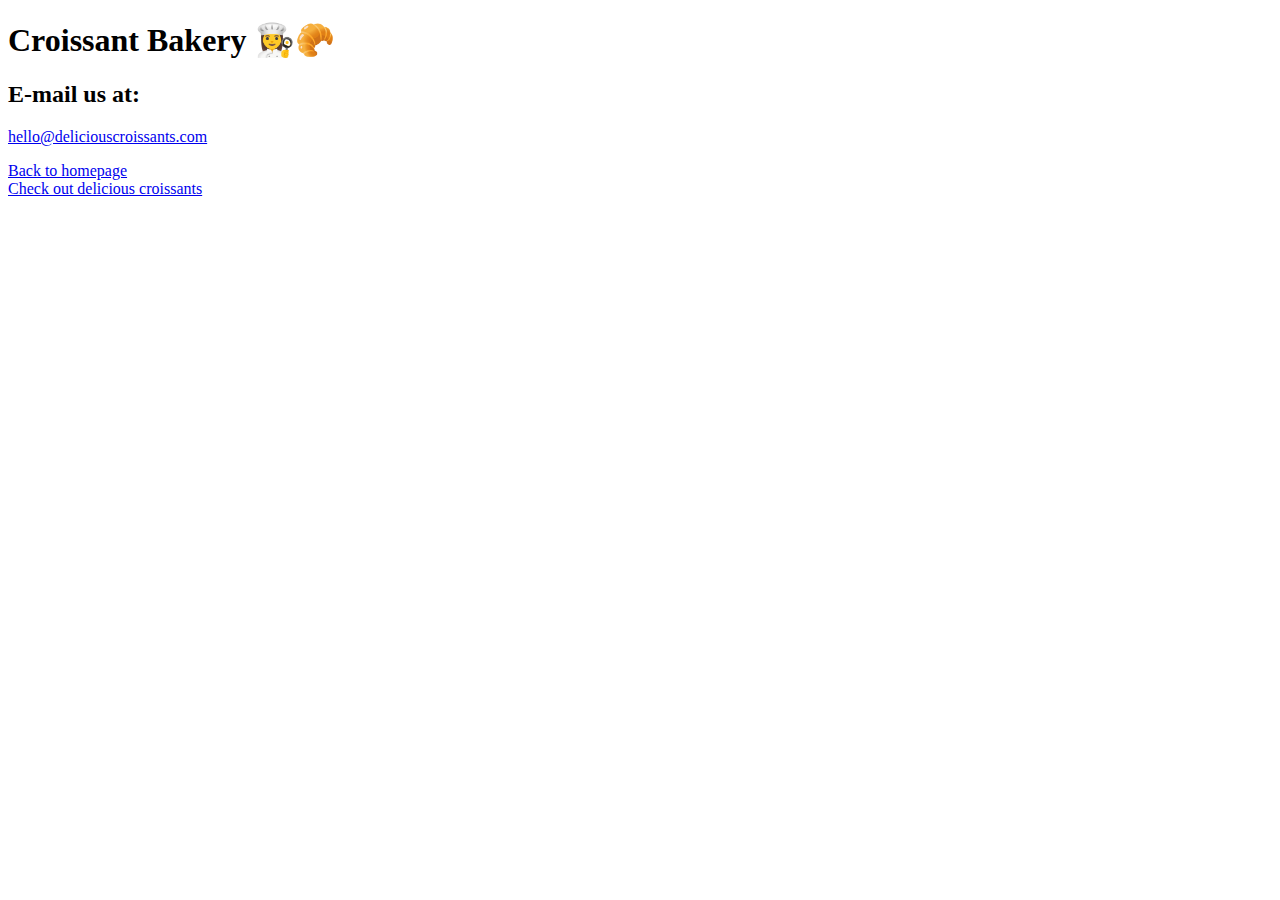
==== contact.html @ 1a6626fd "Created html folders and content" ====
<!DOCTYPE html>
<html lang="en">
  <head>
    <meta charset="UTF-8" />
    <meta http-equiv="X-UA-Compatible" content="IE=edge" />
    <meta name="viewport" content="width=device-width, initial-scale=1.0" />
    <title>Contact</title>
  </head>
  <body>
    <h1>Croissant Bakery 👩‍🍳🥐</h1>
    <h2>E-mail us at:</h2>
    <p>
      <a href="mailto:croissantbakery@deliciouscroissants.com"
        >hello@deliciouscroissants.com</a
      >
    </p>
    <div>
      <a href="./.">Back to homepage</a>
    </div>
    <div>
      <a href="photo.html">Check out delicious croissants</a>
    </div>
  </body>
</html>
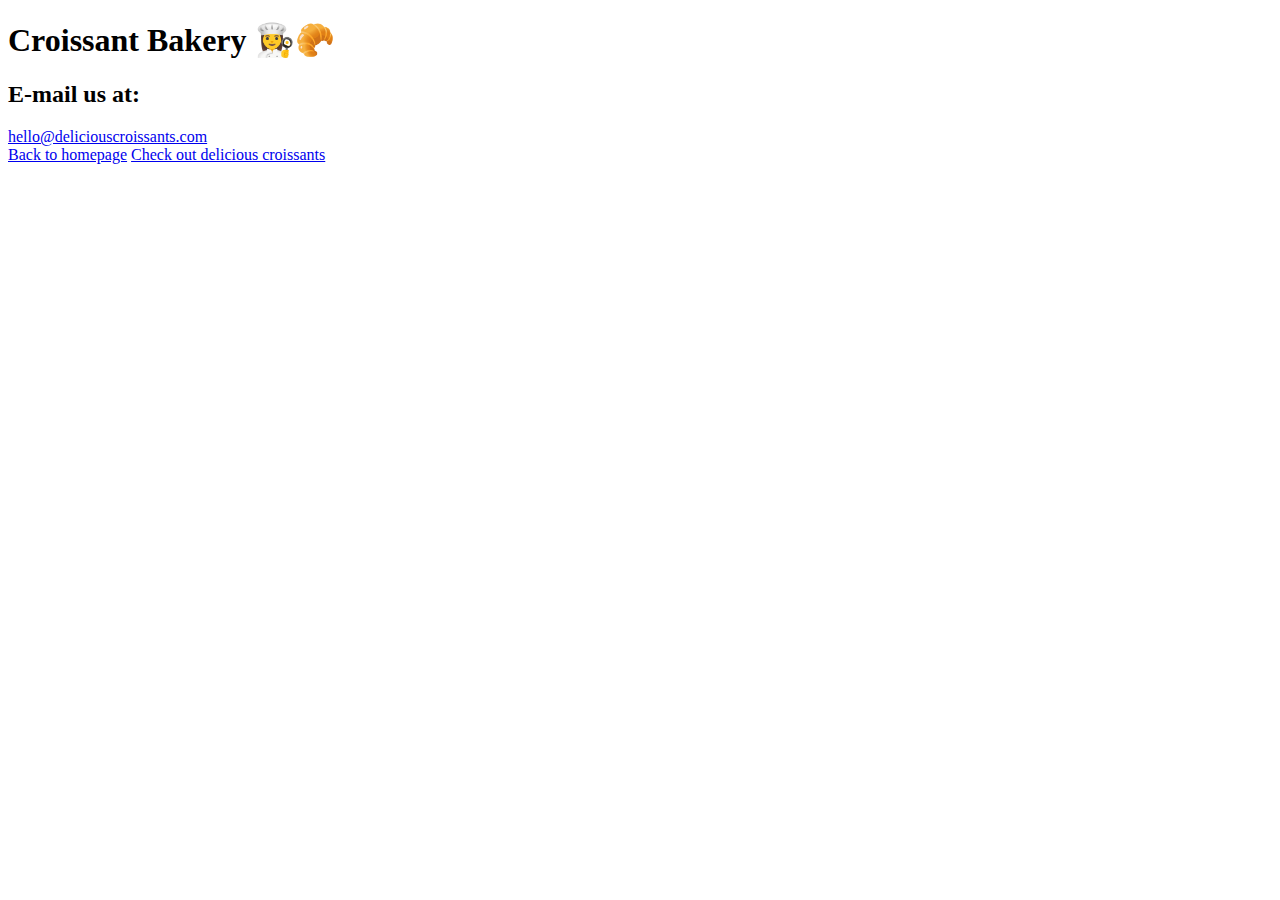
==== commit c78d75dc: "added css" ====
--- a/contact.html
+++ b/contact.html
@@ -5,19 +5,18 @@
     <meta http-equiv="X-UA-Compatible" content="IE=edge" />
     <meta name="viewport" content="width=device-width, initial-scale=1.0" />
     <title>Contact</title>
+    <link rel="stylesheet" href="/styles.css" />
   </head>
   <body>
     <h1>Croissant Bakery 👩‍🍳🥐</h1>
     <h2>E-mail us at:</h2>
-    <p>
-      <a href="mailto:croissantbakery@deliciouscroissants.com"
-        >hello@deliciouscroissants.com</a
-      >
-    </p>
-    <div>
+
+    <a href="mailto:croissantbakery@deliciouscroissants.com" class="email-link"
+      >hello@deliciouscroissants.com</a
+    >
+
+    <div class="navigation-links">
       <a href="./.">Back to homepage</a>
-    </div>
-    <div>
       <a href="photo.html">Check out delicious croissants</a>
     </div>
   </body>
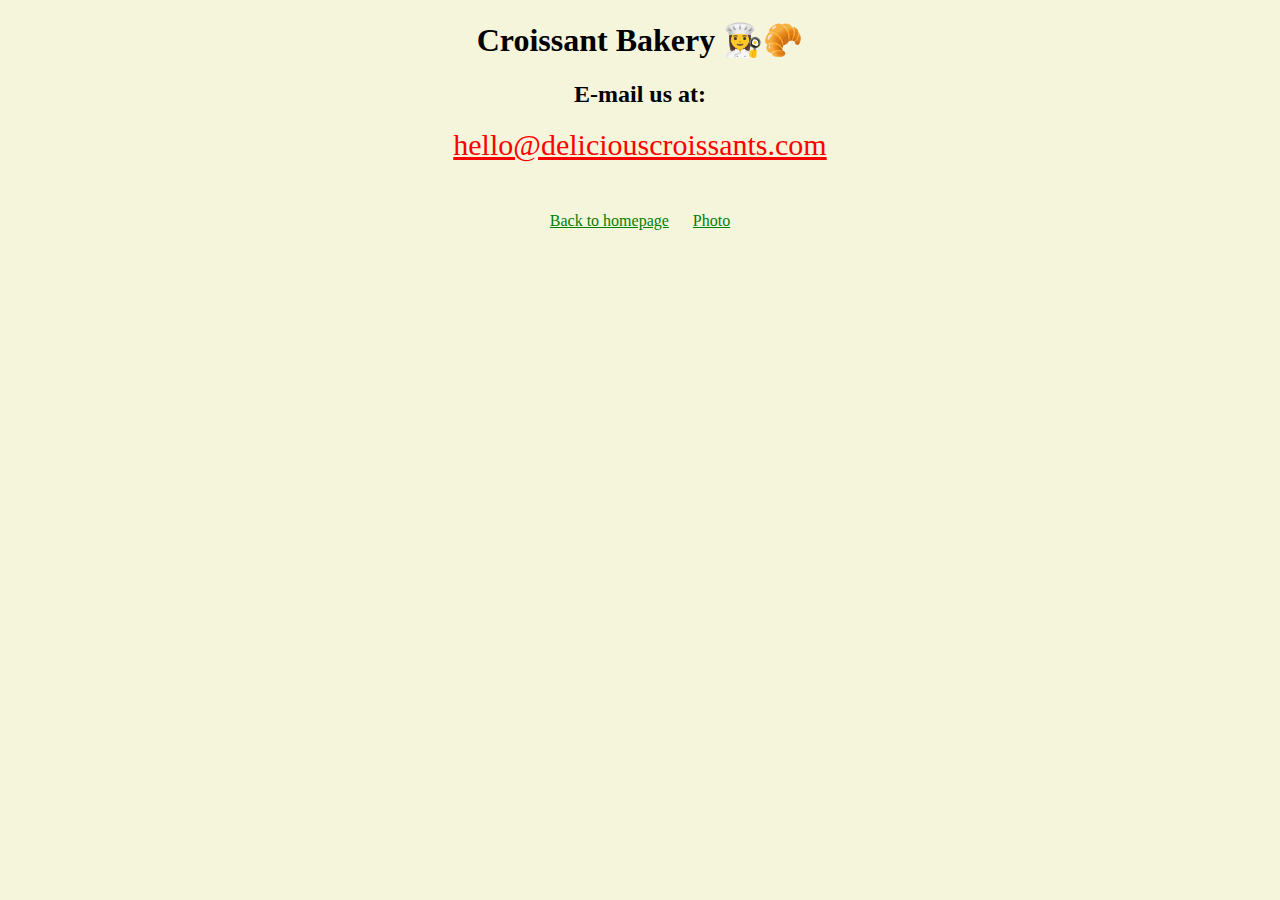
==== commit 4a8293fa: "Changed name of photo link" ====
--- a/contact.html
+++ b/contact.html
@@ -17,7 +17,7 @@
 
     <div class="navigation-links">
       <a href="./.">Back to homepage</a>
-      <a href="photo.html">Check out delicious croissants</a>
+      <a href="photo.html">Photo</a>
     </div>
   </body>
 </html>
--- a/styles.css
+++ b/styles.css
@@ -0,0 +1,22 @@
+body {
+  background-color: beige;
+  text-align: center;
+}
+
+a {
+  color: green;
+  margin: 10px;
+}
+
+.email-link {
+  color: red;
+  font-size: 30px;
+}
+
+.navigation-links {
+  margin-top: 50px;
+}
+
+img {
+  margin-bottom: 20px;
+}
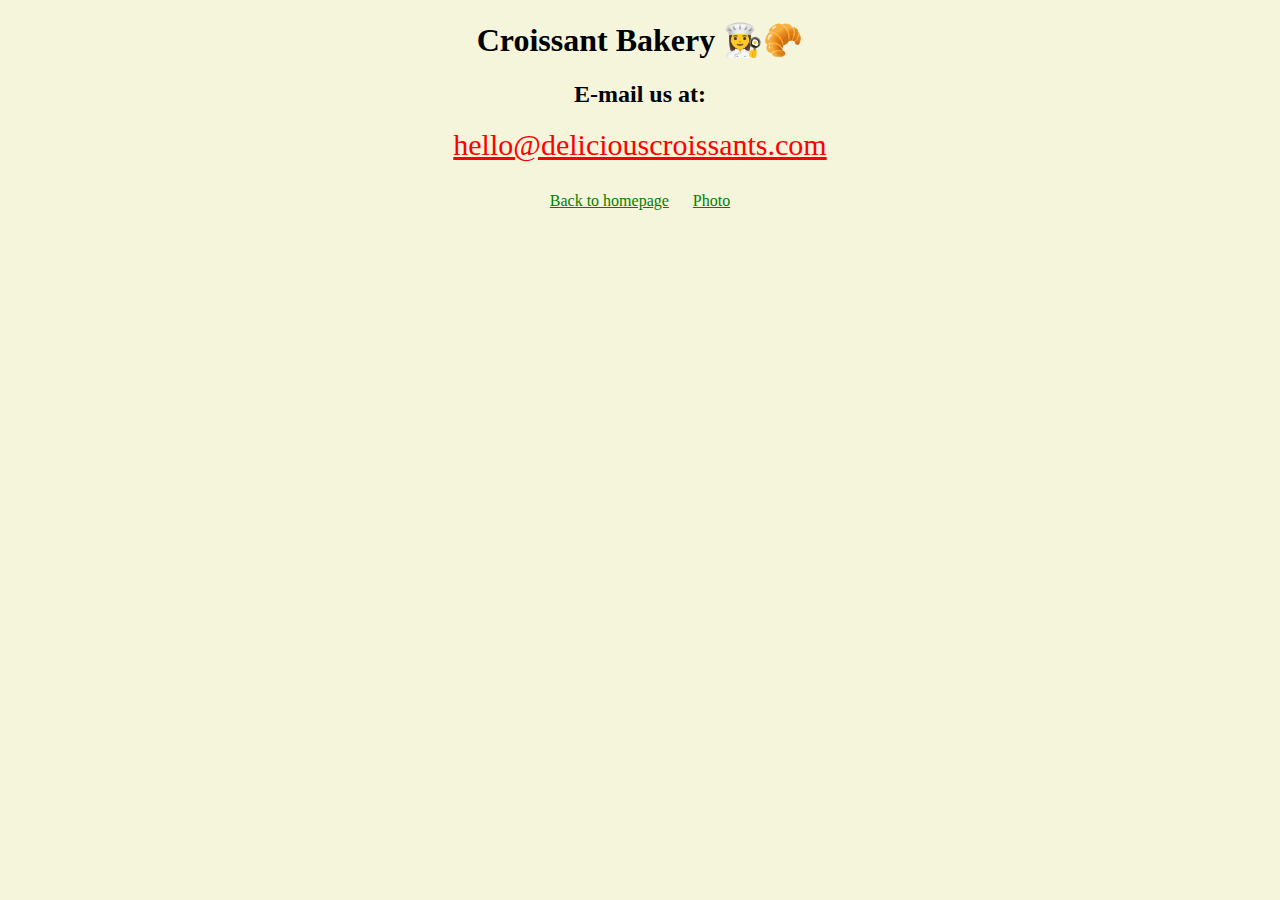
==== commit f77252ef: "updated css link" ====
--- a/contact.html
+++ b/contact.html
@@ -5,7 +5,7 @@
     <meta http-equiv="X-UA-Compatible" content="IE=edge" />
     <meta name="viewport" content="width=device-width, initial-scale=1.0" />
     <title>Contact</title>
-    <link rel="stylesheet" href="/styles.css" />
+    <link rel="stylesheet" href="/css/styles.css" />
   </head>
   <body>
     <h1>Croissant Bakery 👩‍🍳🥐</h1>
--- a/css/styles.css
+++ b/css/styles.css
@@ -0,0 +1,33 @@
+body {
+  background-color: beige;
+}
+
+h1,
+h2,
+p {
+  text-align: center;
+}
+
+.navigation-links a {
+  color: green;
+  margin: 10px;
+}
+
+.navigation-links {
+  margin-top: 30px;
+  text-align: center;
+}
+
+.email-link {
+  color: red;
+  font-size: 30px;
+  display: block;
+  text-align: center;
+}
+
+.croissant-photo {
+  max-width: 500px;
+  border-radius: 5px;
+  display: block;
+  margin: 30px auto;
+}
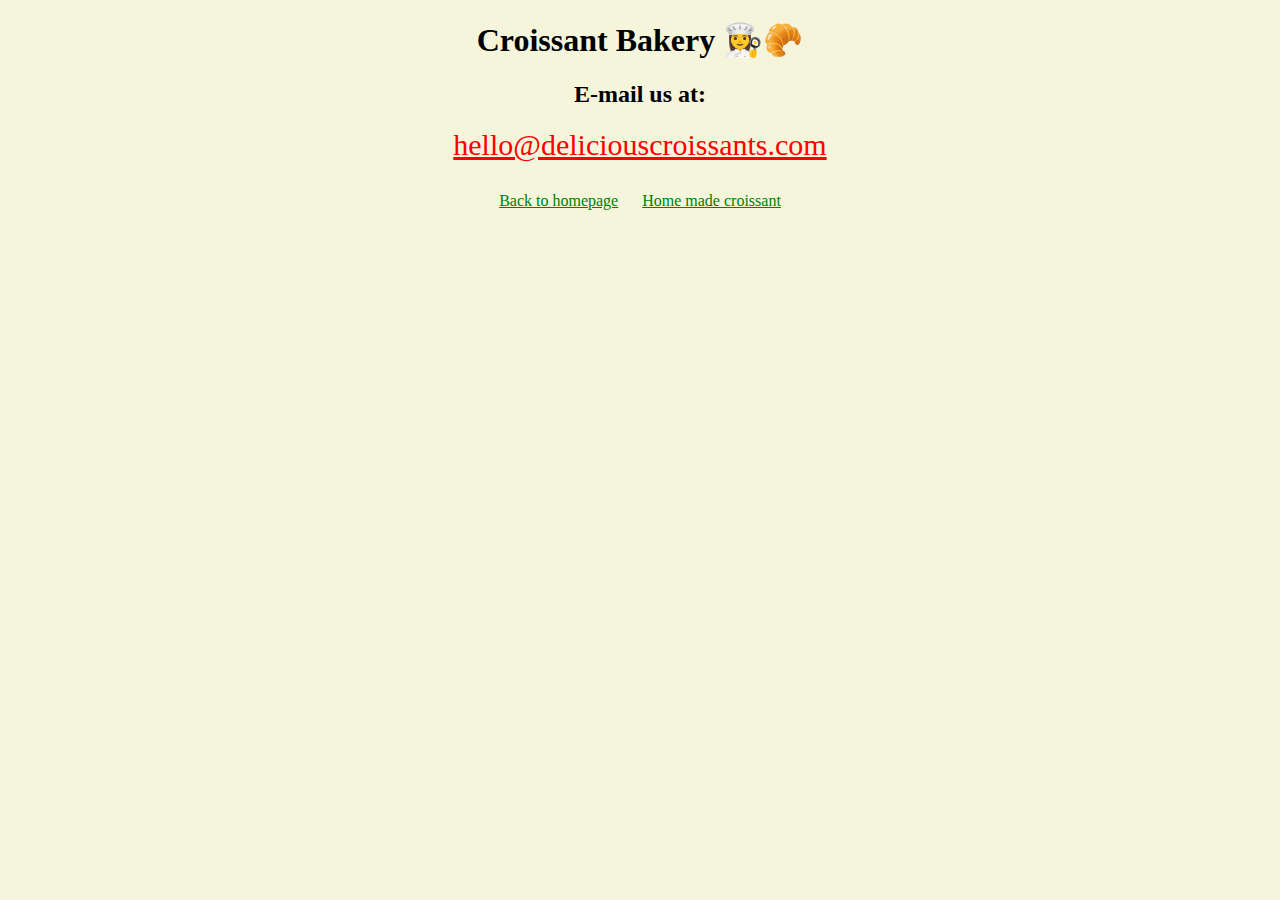
==== commit 3a631579: "Made SEO friendly" ====
--- a/contact.html
+++ b/contact.html
@@ -3,8 +3,11 @@
   <head>
     <meta charset="UTF-8" />
     <meta http-equiv="X-UA-Compatible" content="IE=edge" />
-    <meta name="viewport" content="width=device-width, initial-scale=1.0" />
-    <title>Contact</title>
+    <meta
+      name="description"
+      content="Croissant Bakery is a family tradition bakery since 1961 and makes the most delicious croissants in town."
+    />
+    <title>Contact us - Croissantbakery.com</title>
     <link rel="stylesheet" href="/css/styles.css" />
   </head>
   <body>
@@ -17,7 +20,7 @@
 
     <div class="navigation-links">
       <a href="./.">Back to homepage</a>
-      <a href="photo.html">Photo</a>
+      <a href="photo.html">Home made croissant</a>
     </div>
   </body>
 </html>
--- a/css/styles.css
+++ b/css/styles.css
@@ -1,5 +1,5 @@
 body {
-  background-color: beige;
+  background: beige;
 }
 
 h1,
@@ -26,7 +26,7 @@
 }
 
 .croissant-photo {
-  max-width: 500px;
+  max-width: 100%;
   border-radius: 5px;
   display: block;
   margin: 30px auto;
